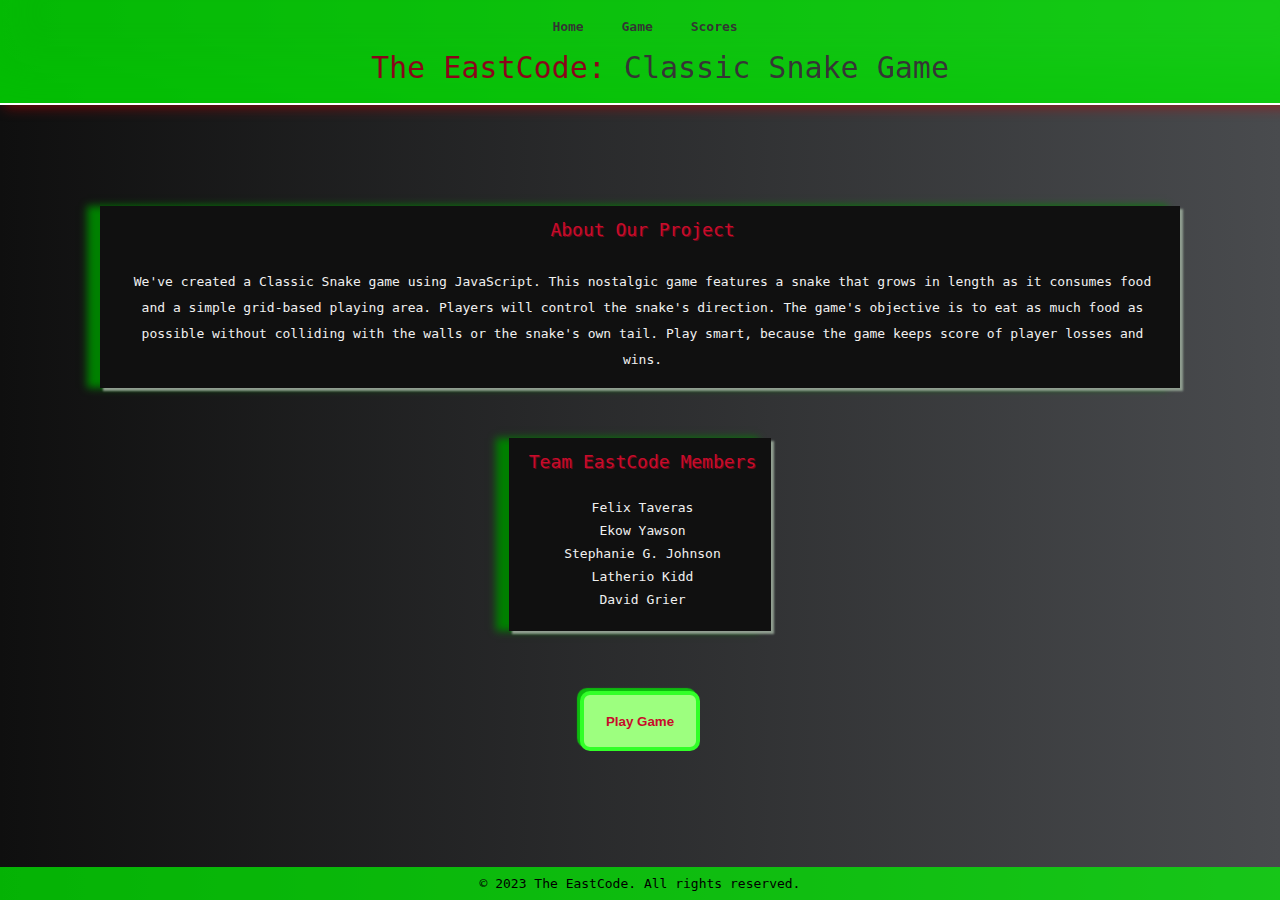
==== pages/index.html @ 07f9d074 "added css and linked html pages" ====
<!DOCTYPE html>
<html lang="en">
<head>
    <meta charset="UTF-8">
    <meta name="viewport" content="width=device-width, initial-scale=1.0">
    <title>The EastCode - Home</title>
    <link rel="stylesheet" type="text/css" href="../css/reset.css">
    <link rel="stylesheet" type="text/css" href="../css/home.css"> 
</head>
<body>
    <header>
        <nav>
            <ul class="nav-ul">
                <li class="nav-link"><a href="index.html">Home</a></li>
                <li class="nav-link"><a href="game.html">Game</a></li>
                <li class="nav-link"><a href="scores.html">Scores</a></li>
            </ul>
        </nav>
        <h1 class="main-heading"><em class="name-em">The EastCode:</em> Classic Snake Game</h1>
    </header>

    <main>
        <section class="about-section">
            <h2>About Our Project</h2>
            <p>We've created a Classic Snake game using JavaScript. This nostalgic game features a snake that grows in length as it consumes food and a simple grid-based playing area. Players will control the snake's direction. The game's objective is to eat as much food as possible without colliding with the walls or the snake's own tail. Play smart, because the game keeps score of player losses and wins.</p>
        </section>

        <section class="team-section">
            <h2>Team EastCode Members</h2>
            <ul>
              <li>Felix Taveras </li>
              <li>Ekow Yawson</li>
              <li>Stephanie G. Johnson</li>
              <li>Latherio Kidd</li>
              <li>David Grier</li>
            </ul>
        </section>

        <section class="play-section">
          <a href="game.html">
            <button>Play Game</button>
          </a>
        </section>
    </main>

    <footer>
        <p>&copy; 2023 The EastCode. All rights reserved.</p>
    </footer>
</body>
</html>
---- css/home.css ----
body {
  display: flex;
  flex-direction: column;
  height: 100vh;
  margin: 0;
  font-family: monospace;
  background: linear-gradient(to right,#0f0f0f 0%, #494b4e 100%);
}



header {
  width: 100%;
  color: #353535;
  background-color: #00ff00b5;
  text-align: center;
  box-shadow:
      inset 0 -3em 3em rgba(0, 200, 0, 0.3),
      0 0 0 2px white,
      0.3em 0.3em 1em rgba(200, 0, 0, 0.6);
  position: fixed;
  top: 0;
  z-index: 1000;
  padding: 20px;
}

/* global css */


ul.nav-ul {
  list-style: none;
  margin: 0;
  padding: 0;
}


ul.nav-ul li {
  display: inline-block;
  margin-right: 30px; 
}


.nav-link a {
  text-decoration: none;
  color: #333; 
  font-weight: bold;
}

.nav-link a:hover {
  color: rgb(92, 229, 68); 
}

em.name-em {
  color: rgb(139, 4, 26);
}





h1.main-heading {
  margin-top: 20px;
  text-align: center;
  font-size: 30px;}


main {
  flex: 1;
  display: flex;
  flex-direction: column;
  align-items: center;
  justify-content: center;
  margin-top: 110px;
  color: #f0f0f0;
  padding: 20px;
  height: 80vh;
}

.about-section,
.team-section,
.play-section
 { 
  margin: 20px 80px 30px 80px;
  text-align: center;
  
}

.high-score{
  width: 600px;
  height: 600px;
  text-align: center;
  margin: 130px 400px 20px 400px;
}


.about-section,
.team-section, 
.high-score{
  box-shadow: 3px 3px 2px rgb(144, 158, 144), -1em 0 .6em green;
  padding: 15px 15px 15px 20px;
  background-color: #101010;
}

.about-section h2,
.team-section h2,
.play-section h2,
.high-score h2 { 
  color: rgb(200, 12, 43);
  text-shadow: 1px .5px .2px rgb(107, 9, 25);
  display: inline-block; 
  padding-bottom: 10px; 
  margin-bottom: 20px;
  font-size: 18px;
}

.about-section p,
.high-score li {
  line-height: 2.0;
}


.team-section ul { 
  list-style: none;
  padding: 0;
}

.team-section li { 
  margin-bottom: 10px;
}


.play-section button { 
  background-color: rgb(157, 255, 127);
  height: 60px;
  width: 120px;
  border: 4px solid #00ff00ae;
  border-radius: 10px;
  color: rgb(200, 12, 43);
  font-weight: 600;
  padding: 10px;
  margin: 10px;
  box-shadow: -3px -3px 1px #00ff00ae;
  cursor: pointer;
}

.play-section button:active {
  transform: scale(0.95);
  transition: transform 0.1s ease-in-out;
}



button {
  background-color: rgb(157, 255, 127);
  height: 50px;
  width: 100px;
  border-radius: 10px;
  padding: 10px;
  margin: 10px;
  box-shadow: 5px 5px 5px rgb(92, 91, 91);
  cursor: pointer;
}

.start:active,
.stop:active {
  transform: scale(0.95);
  transition: transform 0.1s ease-in-out;
}

.start{
  color: white;
  background-color: #00ff00ae;
  font-weight: 900;
  margin-bottom: 20px;
}

.stop {
  color: white;
  background-color: red;
  font-weight: 700;
  margin-bottom: 20px;
}

.game-card {
  display: grid;
  grid-template-columns: repeat(3, 1fr);
  gap: 10px;
  align-items: center;
}
  
 #gameCanvas { grid-area: 1 / 1 / 2 / 2; }
 .div2 { grid-area: 1 / 2 / 2 / 3; }
 .score-container { grid-area: 1 / 2 / 2 / 3; }

 
canvas {
  border: 1px solid #fff;
  background-color: #000;
  margin-top: 6vh;
}



#gameCanvas {
  border: 2px solid rgb(255, 255, 255); 
  margin-right: 20px;

}

.score-box {
  width: 150px;
  height: 80px;
  margin-right: 5px;
  border: 2px solid black;
  display: flex;
  flex-direction: column;
  justify-content: center;
  align-items: center;
}


footer {
  background-color: #00ff00ae;
  padding: 10px;
  text-align: center;
}
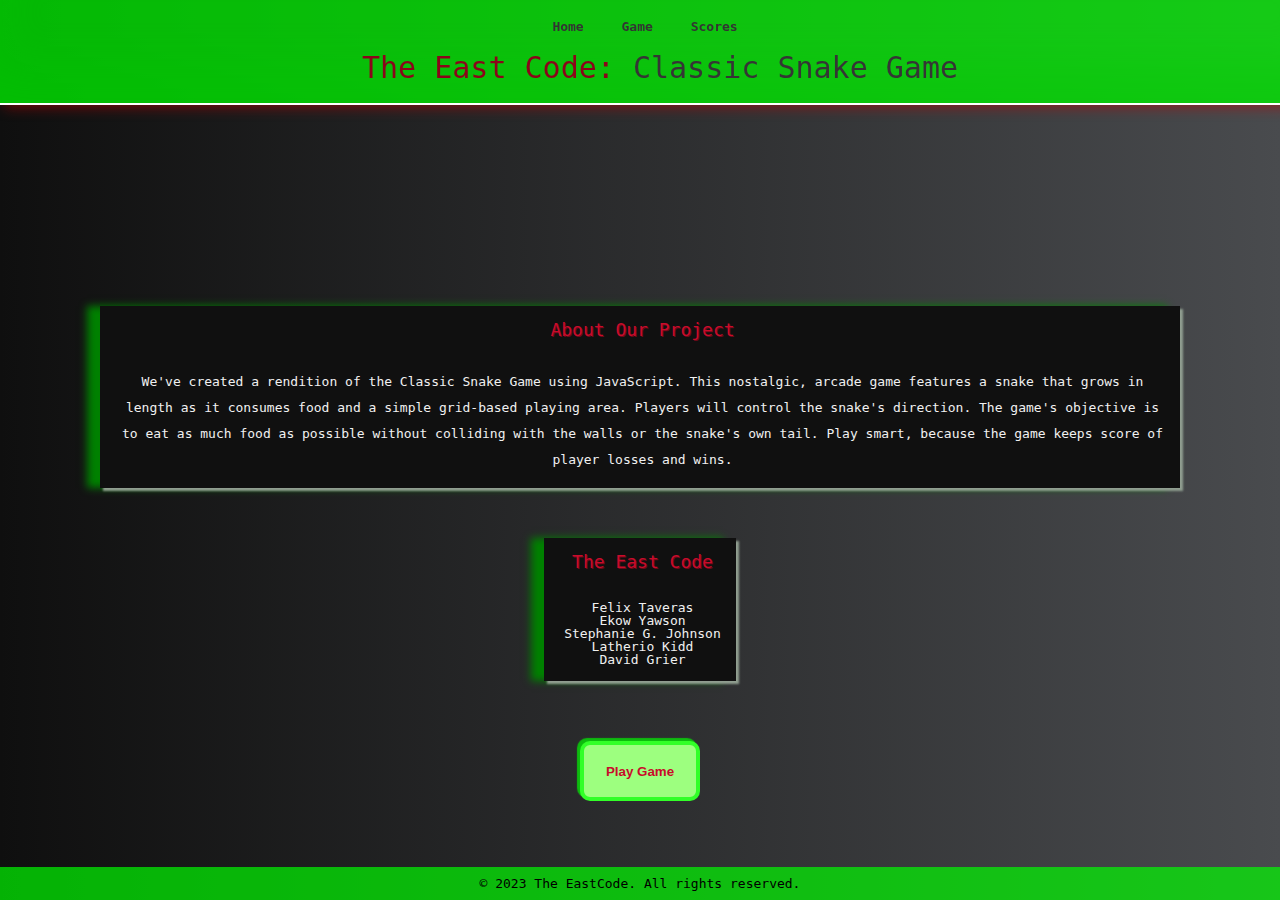
==== commit d99132bc: "delete this steph" ====
--- a/pages/index.html
+++ b/pages/index.html
@@ -1,14 +1,26 @@
 <!DOCTYPE html>
 <html lang="en">
+
 <head>
     <meta charset="UTF-8">
     <meta name="viewport" content="width=device-width, initial-scale=1.0">
     <title>The EastCode - Home</title>
     <link rel="stylesheet" type="text/css" href="../css/reset.css">
-    <link rel="stylesheet" type="text/css" href="../css/home.css"> 
+    <link rel="stylesheet" type="text/css" href="../css/home.css">
+    <link rel="preconnect" href="https://fonts.googleapis.com">
+    <link rel="preconnect" href="https://fonts.gstatic.com" crossorigin>
+    <link href="https://fonts.googleapis.com/css2?family=Shadows+Into+Light&display=swap" rel="stylesheet">
+    
+
 </head>
-<body>
+
+<body class="home-page">
+    <video autoplay muted loop>
+        <source src="../fire.mp4" type="video/mp4">
+    </video>
+
     <header>
+        
         <nav>
             <ul class="nav-ul">
                 <li class="nav-link"><a href="index.html">Home</a></li>
@@ -16,35 +28,45 @@
                 <li class="nav-link"><a href="scores.html">Scores</a></li>
             </ul>
         </nav>
-        <h1 class="main-heading"><em class="name-em">The EastCode:</em> Classic Snake Game</h1>
+        <h1 class="main-heading"><em class="name-em">The East Code:</em> Classic Snake Game</h1>
     </header>
+
 
     <main>
         <section class="about-section">
             <h2>About Our Project</h2>
-            <p>We've created a Classic Snake game using JavaScript. This nostalgic game features a snake that grows in length as it consumes food and a simple grid-based playing area. Players will control the snake's direction. The game's objective is to eat as much food as possible without colliding with the walls or the snake's own tail. Play smart, because the game keeps score of player losses and wins.</p>
+            <p>We've created a rendition of the Classic Snake Game using JavaScript. This nostalgic, arcade game
+                features a snake that grows in
+                length as it consumes food and a simple grid-based playing area. Players will control the snake's
+                direction. The game's objective is to eat as much food as possible without colliding with the walls or
+                the snake's own tail. Play smart, because the game keeps score of player losses and wins.</p>
         </section>
 
         <section class="team-section">
-            <h2>Team EastCode Members</h2>
-            <ul>
-              <li>Felix Taveras </li>
-              <li>Ekow Yawson</li>
-              <li>Stephanie G. Johnson</li>
-              <li>Latherio Kidd</li>
-              <li>David Grier</li>
-            </ul>
+            <h2>The East Code</h2>
+            <div class="rotating-text-wrapper">
+                <p>Felix Taveras</p>
+                <p>Ekow Yawson</p>
+                <p>Stephanie G. Johnson</p>
+                <p>Latherio Kidd</p>
+                <p>David Grier</p>
+            </div>
         </section>
 
+
+
         <section class="play-section">
-          <a href="game.html">
-            <button>Play Game</button>
-          </a>
+            <a href="game.html">
+                <button>Play Game</button>
+            </a>
         </section>
     </main>
+
 
     <footer>
         <p>&copy; 2023 The EastCode. All rights reserved.</p>
     </footer>
+    
 </body>
-</html>
+
+</html>